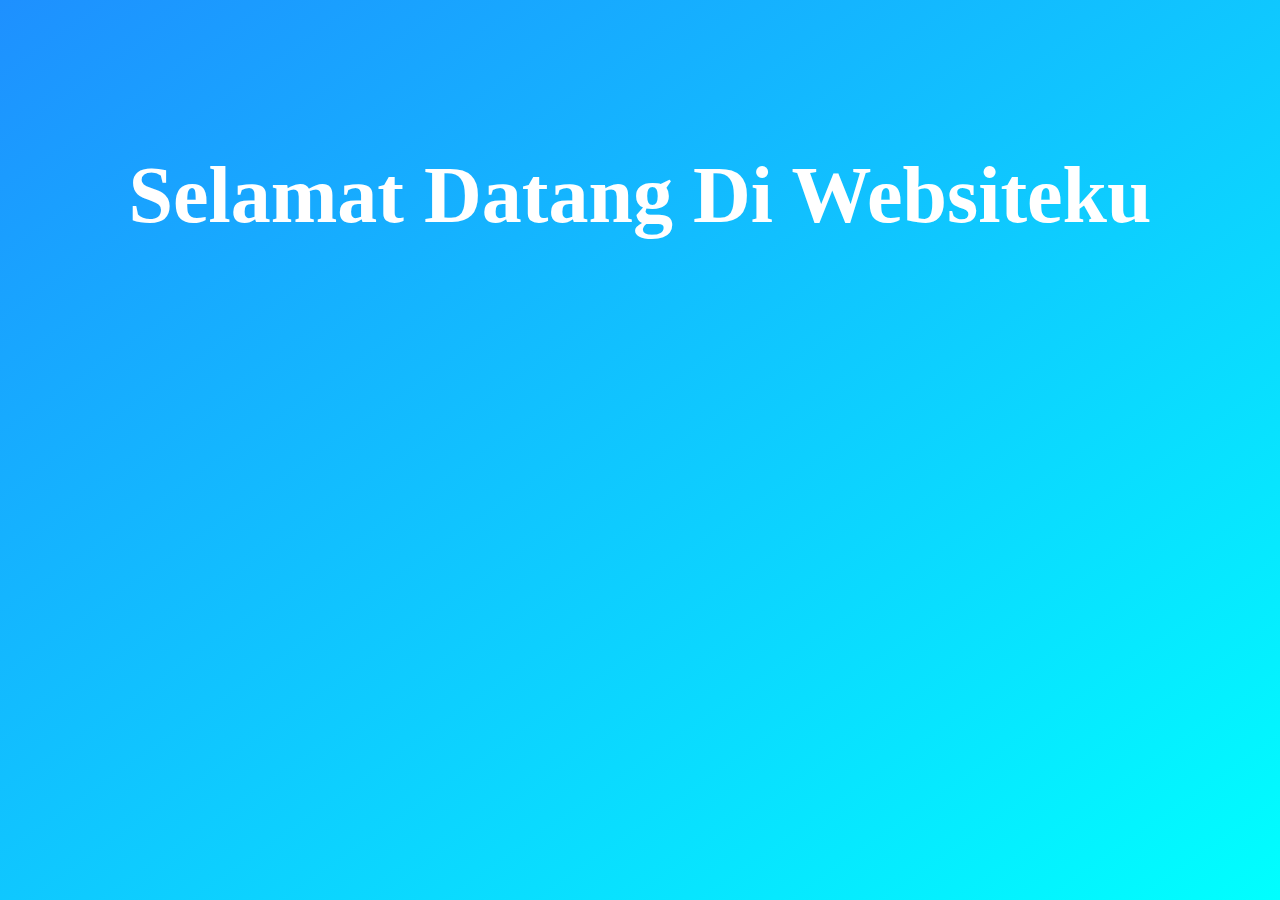
==== index.html @ fe7230b4 "Update index.html" ====
<!DOCTYPE html>
<!DOCTYPE html>
<html>
<head>
	<meta charset="utf-8">
	<meta name="viewport" content="width=device-width, initial-scale=1">
	<title>Hanya coba coba</title>

	<style>
		*{
			margin: 0;
			padding: 0;
		}
		#box{
			position: relative;
			box-sizing: border-box;
			background-image: linear-gradient(to bottom right, dodgerblue, cyan);
			width: 100%;
			height: 100vh;
			text-align: center;
			padding-top: 150px;
		}
		h1{
			color: white;
			font-size: 80px;
		}
		.wave{
			width: 200%;
			height: 20vh;
			position: absolute;
			bottom: 0px;
			background-image: url("syahrulnaufal.github.io/wave.png");
			left: 0%;
		}

		.w-1{
			animation: wavy 20s ease-out infinite;
			opacity: 90%;
		}

		.w-2{
			animation: wavy 15s ease-in-out infinite;
			animation-delay: 1s;
			opacity: 75%;
		}

		.w-3{
			animation: wavy 30s ease-in-out infinite;
			animation-delay: 2s;
			opacity: 50%;
		}

		.w-4{
			animation: wavy 35s ease-in-out infinite;
			animation-delay: 3s;
			opacity: 25%;
		}

		@keyframes wavy{
			0%{
				left: 0%;
			}50%{
				left: -90%;
			}100%{
				left: 0%;
			}
		}

	</style>
</head>
<body>
	<section id="box">
		<h1>Selamat Datang Di Websiteku</h1>
		<div class="wave w-1"></div>
		<div class="wave w-2"></div>
		<div class="wave w-3"></div>
		<div class="wave w-4"></div>
	</section>
<script>//=================================== Script untuk animasi di Judul website ini ====================================================
	
	const text= document.getElementById("text");	//mengambil element h1 (element yang akan diberi animasi)
	const input = text.innerHTML;			//memasukan text awal di h1 ke variabel, karena nantinya text di h1 akan di hapus
	const panjangtxt = input.length;		//variabel untuk panjang text tadi
	let delay = 100;				//delay (semakin besar nilai variavel ini, animasi akan berjalan semakin lambat)
	let i = 1;					//variabel untuk fungsi slice akan mengambil dari mana sampai mana

	text.innerHTML = input.slice(0,1);		//mengganti text default di h1 menjadi hanya karakter pertamanya saja

	var interval = setInterval(function(){		//interval untuk mengetikan teks dari karakter pertama sampai karakter akhir
		text.innerHTML = input.slice(0, i);
		i++;
	},delay);

</script>
</body>

</html>
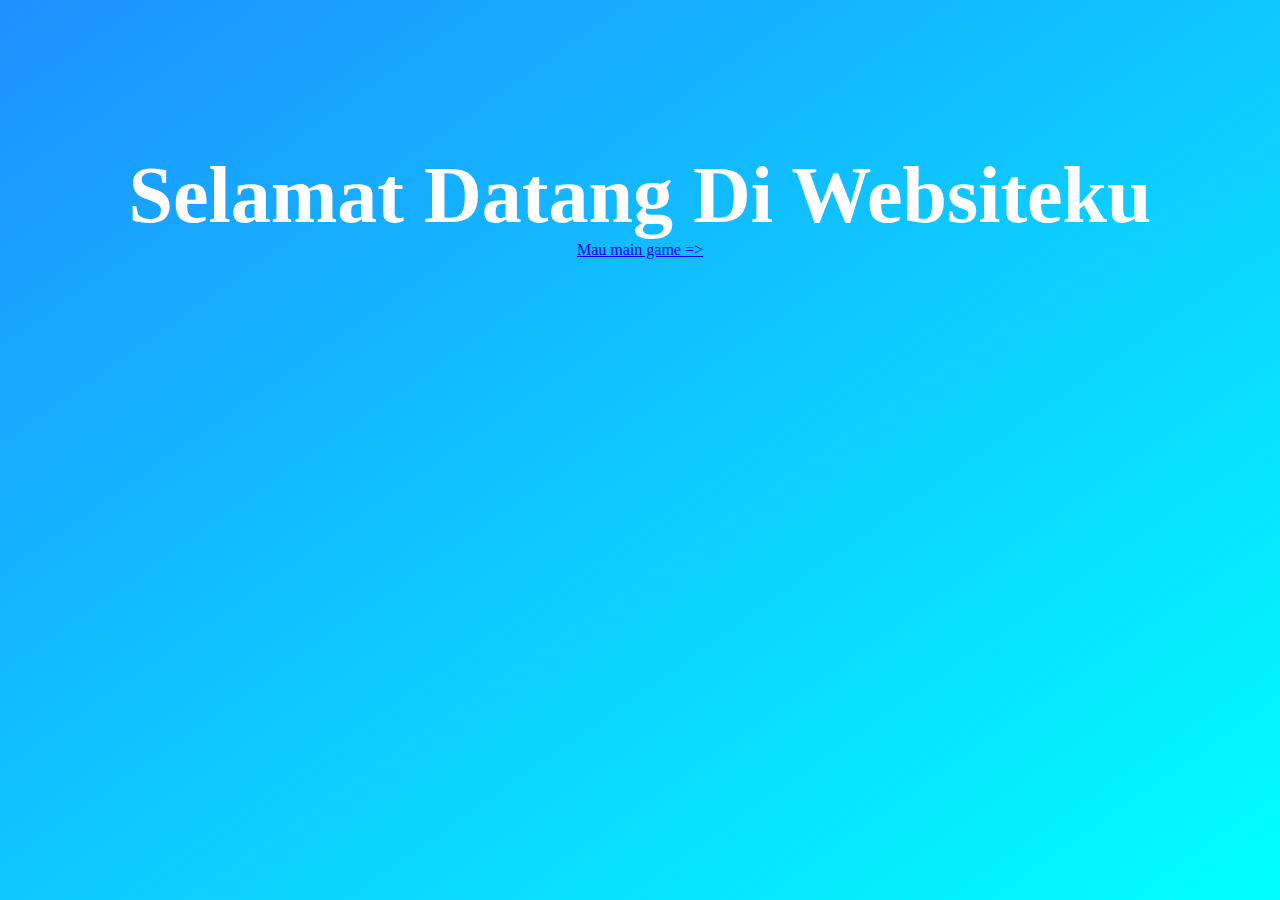
==== commit a12dad36: "Update index.html" ====
--- a/index.html
+++ b/index.html
@@ -4,7 +4,7 @@
 <head>
 	<meta charset="utf-8">
 	<meta name="viewport" content="width=device-width, initial-scale=1">
-	<title>Hanya coba coba</title>
+	<title>Syahrul Naufal</title>
 
 	<style>
 		*{
@@ -71,6 +71,7 @@
 <body>
 	<section id="box">
 		<h1>Selamat Datang Di Websiteku</h1>
+		<a href="syahrulnaufal.github.io/snakegame.html" id='text2'>Mau main game =></a>
 		<div class="wave w-1"></div>
 		<div class="wave w-2"></div>
 		<div class="wave w-3"></div>
@@ -81,8 +82,22 @@
 	const text= document.getElementById("text");	//mengambil element h1 (element yang akan diberi animasi)
 	const input = text.innerHTML;			//memasukan text awal di h1 ke variabel, karena nantinya text di h1 akan di hapus
 	const panjangtxt = input.length;		//variabel untuk panjang text tadi
+	
+	const text2= document.getElementById("text2");	//mengambil element h1 (element yang akan diberi animasi)
+	const input2 = text2.innerHTML;			//memasukan text awal di h1 ke variabel, karena nantinya text di h1 akan di hapus
+	const panjangtxt = input2.length;
+	
 	let delay = 100;				//delay (semakin besar nilai variavel ini, animasi akan berjalan semakin lambat)
 	let i = 1;					//variabel untuk fungsi slice akan mengambil dari mana sampai mana
+	let j = 1;
+	
+	text2.innerHTML = input2.slice(0,1);		//mengganti text default di h1 menjadi hanya karakter pertamanya saja
+
+	var interval2 = setInterval(function(){		//interval untuk mengetikan teks dari karakter pertama sampai karakter akhir
+		text2.innerHTML = input2.slice(0, j);
+		j++;
+	},delay);
+	
 
 	text.innerHTML = input.slice(0,1);		//mengganti text default di h1 menjadi hanya karakter pertamanya saja
 
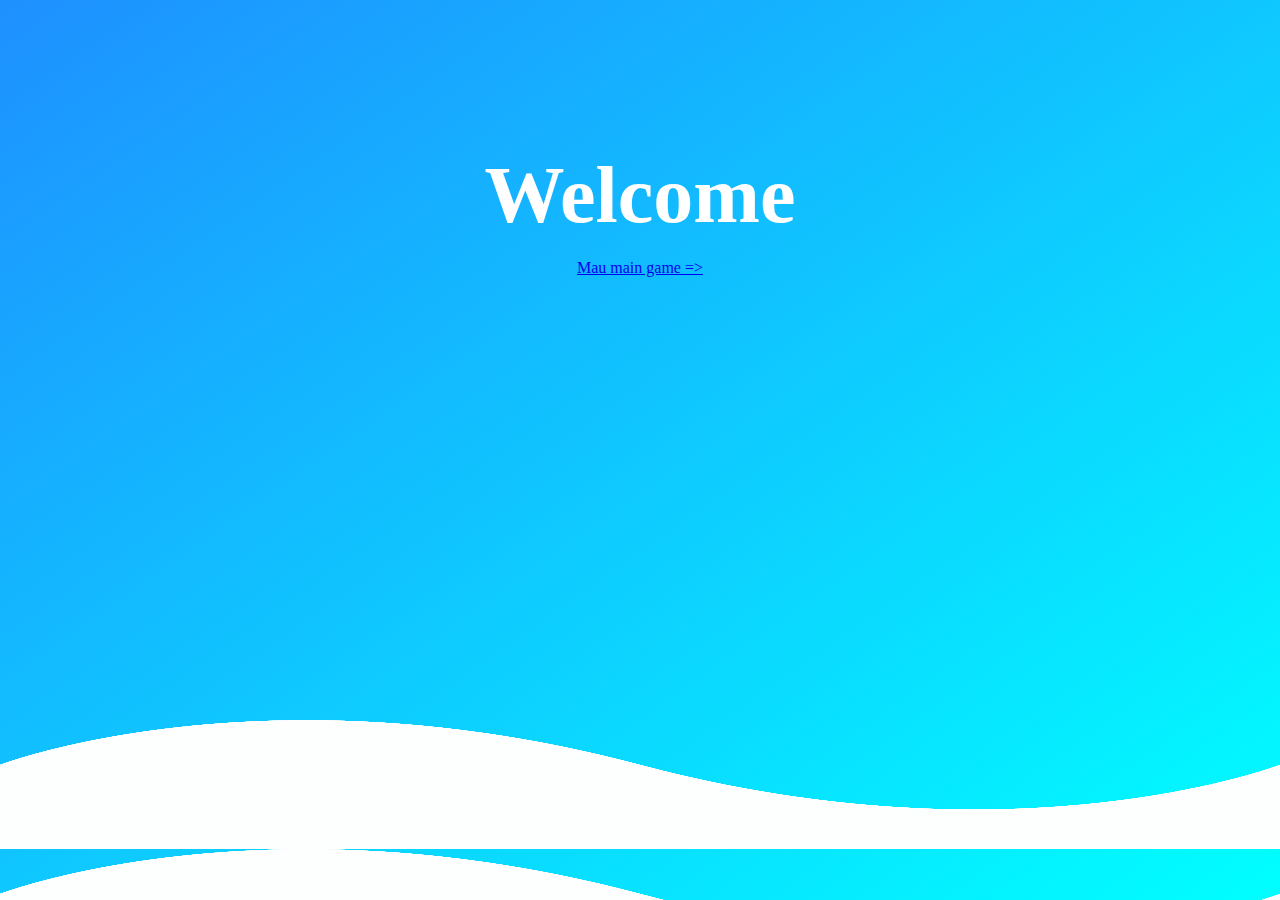
==== commit 7c5ab347: "Update index.html" ====
--- a/index.html
+++ b/index.html
@@ -29,7 +29,7 @@
 			height: 20vh;
 			position: absolute;
 			bottom: 0px;
-			background-image: url("syahrulnaufal.github.io/wave.png");
+			background-image: url("wave.png");
 			left: 0%;
 		}
 
@@ -70,7 +70,7 @@
 </head>
 <body>
 	<section id="box">
-		<h1>Selamat Datang Di Websiteku</h1>
+		<h1>Welcome</h1><br>
 		<a href="syahrulnaufal.github.io/snakegame.html" id='text2'>Mau main game =></a>
 		<div class="wave w-1"></div>
 		<div class="wave w-2"></div>
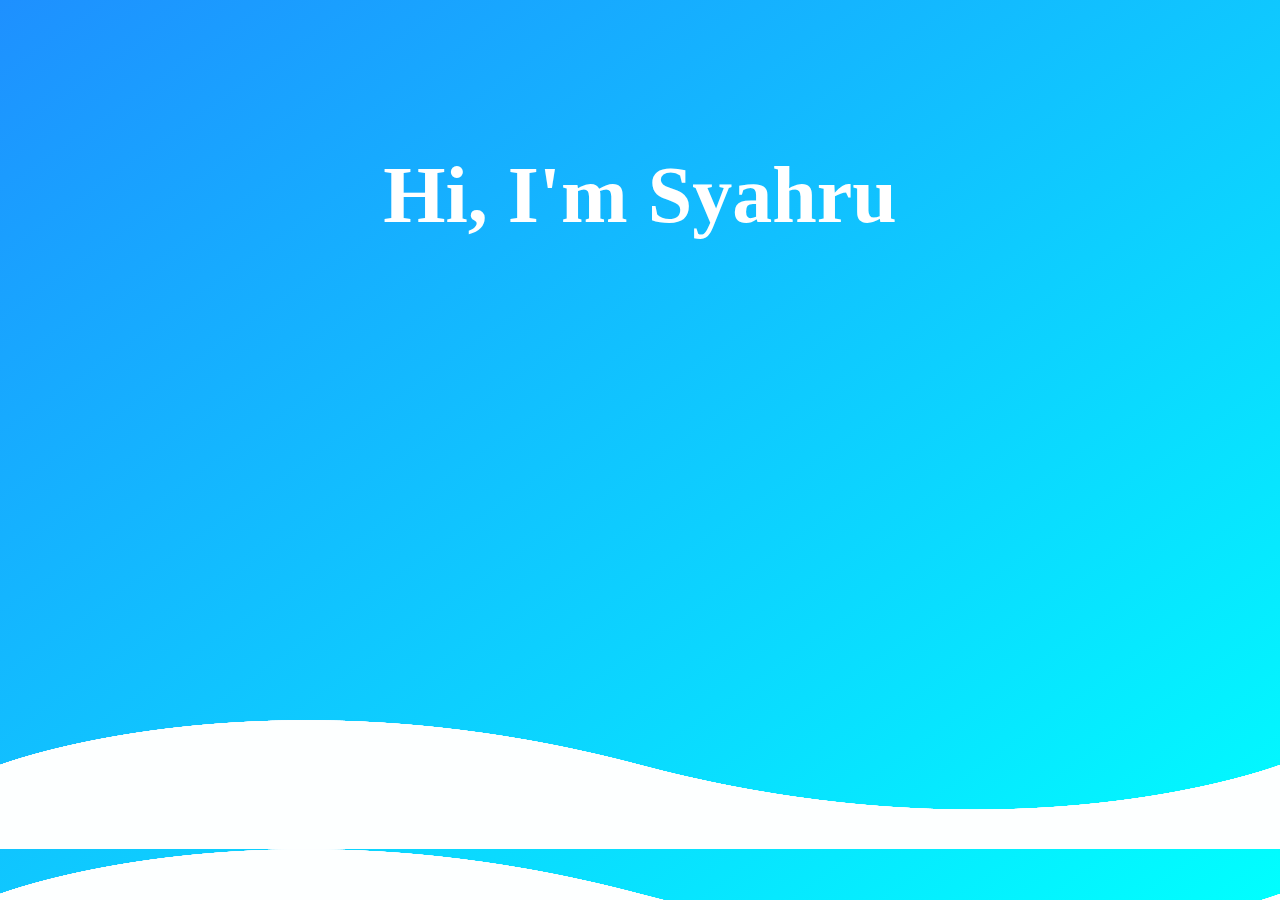
==== commit b89413d9: "add animation" ====
--- a/index.html
+++ b/index.html
@@ -1,4 +1,3 @@
-<!DOCTYPE html>
 <!DOCTYPE html>
 <html>
 <head>
@@ -19,11 +18,20 @@
 			height: 100vh;
 			text-align: center;
 			padding-top: 150px;
+			overflow-x: hidden;
+		}
+		h3{
+			color: white;
+			font-size: 30px;
+			animation: muncul 0.7s ease-in;
+			animation-delay: 1s;
 		}
 		h1{
+			font-size: 80px;
 			color: white;
-			font-size: 80px;
+			animation: muncul 1s ease-in;
 		}
+
 		.wave{
 			width: 200%;
 			height: 20vh;
@@ -66,12 +74,23 @@
 			}
 		}
 
+		@keyframes muncul {
+			0%{
+				margin-top: -3%;
+				opacity: 0%;
+			}
+			100%{
+				margin-top:0;
+				opacity: 100%;
+			}
+		}
+
 	</style>
 </head>
 <body>
 	<section id="box">
-		<h1>Welcome</h1><br>
-		<a href="syahrulnaufal.github.io/snakegame.html" id='text2'>Mau main game =></a>
+		<h1 id="text" class="entrance">Hi, I'm Syahrul</h1>
+		<h3 id="text3" class="entrance">Blogger, Network Engineer and Progammer</h3><br>
 		<div class="wave w-1"></div>
 		<div class="wave w-2"></div>
 		<div class="wave w-3"></div>
@@ -79,29 +98,35 @@
 	</section>
 <script>//=================================== Script untuk animasi di Judul website ini ====================================================
 	
-	const text= document.getElementById("text");	//mengambil element h1 (element yang akan diberi animasi)
-	const input = text.innerHTML;			//memasukan text awal di h1 ke variabel, karena nantinya text di h1 akan di hapus
-	const panjangtxt = input.length;		//variabel untuk panjang text tadi
+	const text= document.getElementById("text");	
+	const input = text.innerHTML;	
+	const panjangtxt = input.length;
+
+	const text3= document.getElementById("text3");
+	const input3 = text3.innerHTML;			
+	const panjangtxt3 = input3.length;
 	
-	const text2= document.getElementById("text2");	//mengambil element h1 (element yang akan diberi animasi)
-	const input2 = text2.innerHTML;			//memasukan text awal di h1 ke variabel, karena nantinya text di h1 akan di hapus
-	const panjangtxt = input2.length;
+	let delay = 50;				
+	let i = 1;					
+	let k = 1;
 	
-	let delay = 100;				//delay (semakin besar nilai variavel ini, animasi akan berjalan semakin lambat)
-	let i = 1;					//variabel untuk fungsi slice akan mengambil dari mana sampai mana
-	let j = 1;
+	text3.innerHTML = input3.slice(0,0);		
 	
-	text2.innerHTML = input2.slice(0,1);		//mengganti text default di h1 menjadi hanya karakter pertamanya saja
+	var interval3 = setInterval(function(){	
+		if(i > panjangtxt+5){
+			if(k < panjangtxt3+5){
+				text3.innerHTML = input3.slice(0, k);
+				k++;
+				clearInterval(interval);
+			}else{
+				clearInterval(interval3)
+			}
+		}	
+	},delay);
 
-	var interval2 = setInterval(function(){		//interval untuk mengetikan teks dari karakter pertama sampai karakter akhir
-		text2.innerHTML = input2.slice(0, j);
-		j++;
-	},delay);
-	
+	text.innerHTML = input.slice(0,0);		
 
-	text.innerHTML = input.slice(0,1);		//mengganti text default di h1 menjadi hanya karakter pertamanya saja
-
-	var interval = setInterval(function(){		//interval untuk mengetikan teks dari karakter pertama sampai karakter akhir
+	var interval = setInterval(function(){	
 		text.innerHTML = input.slice(0, i);
 		i++;
 	},delay);
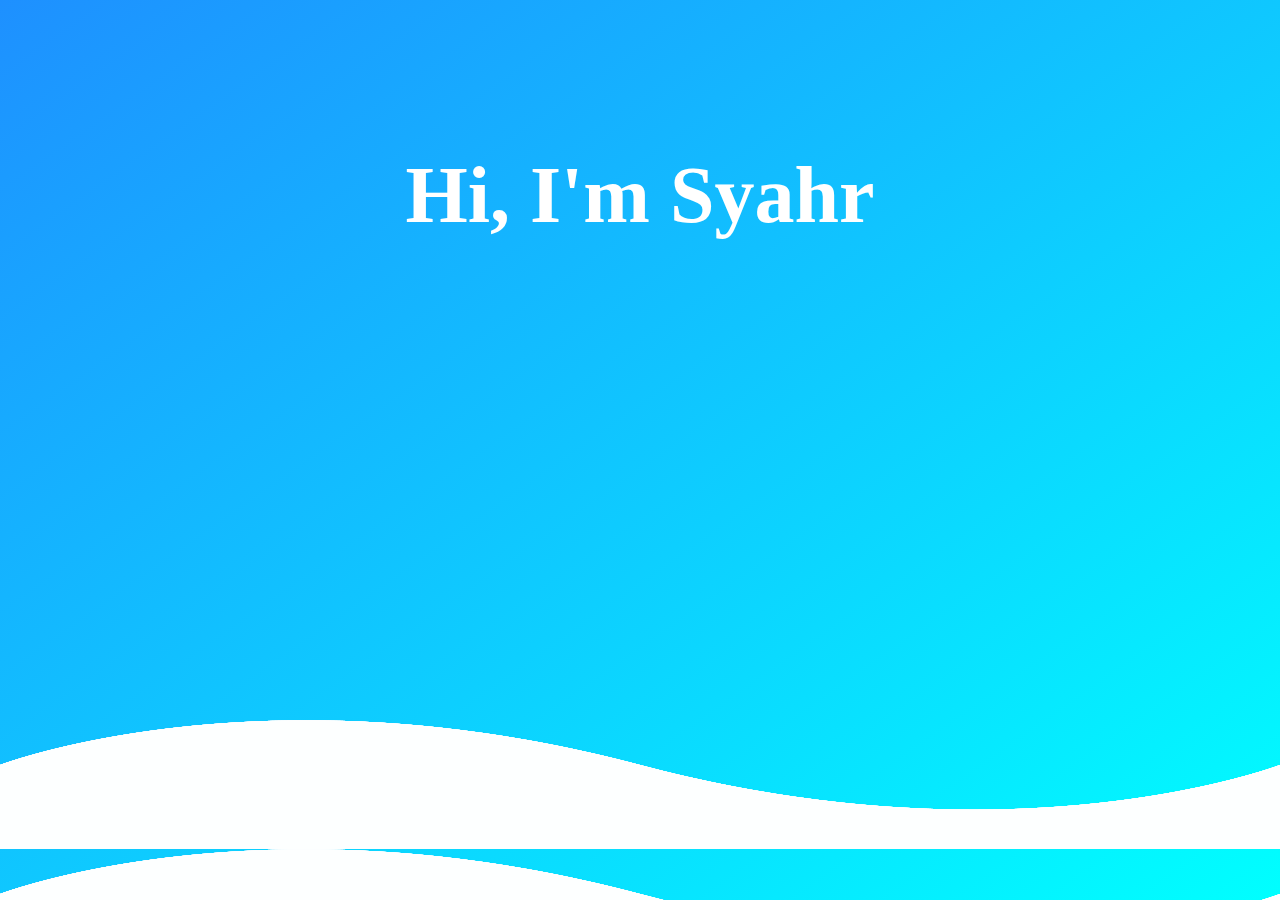
==== commit bf020605: "add cubic bazier" ====
--- a/index.html
+++ b/index.html
@@ -23,13 +23,13 @@
 		h3{
 			color: white;
 			font-size: 30px;
-			animation: muncul 0.7s ease-in;
+			animation: muncul 0.7s cubic-bezier(0.07, 0.49, 0.21, 1);
 			animation-delay: 1s;
 		}
 		h1{
 			font-size: 80px;
 			color: white;
-			animation: muncul 1s ease-in;
+			animation: muncul 1s cubic-bezier(0.07, 0.49, 0.21, 1);
 		}
 
 		.wave{
